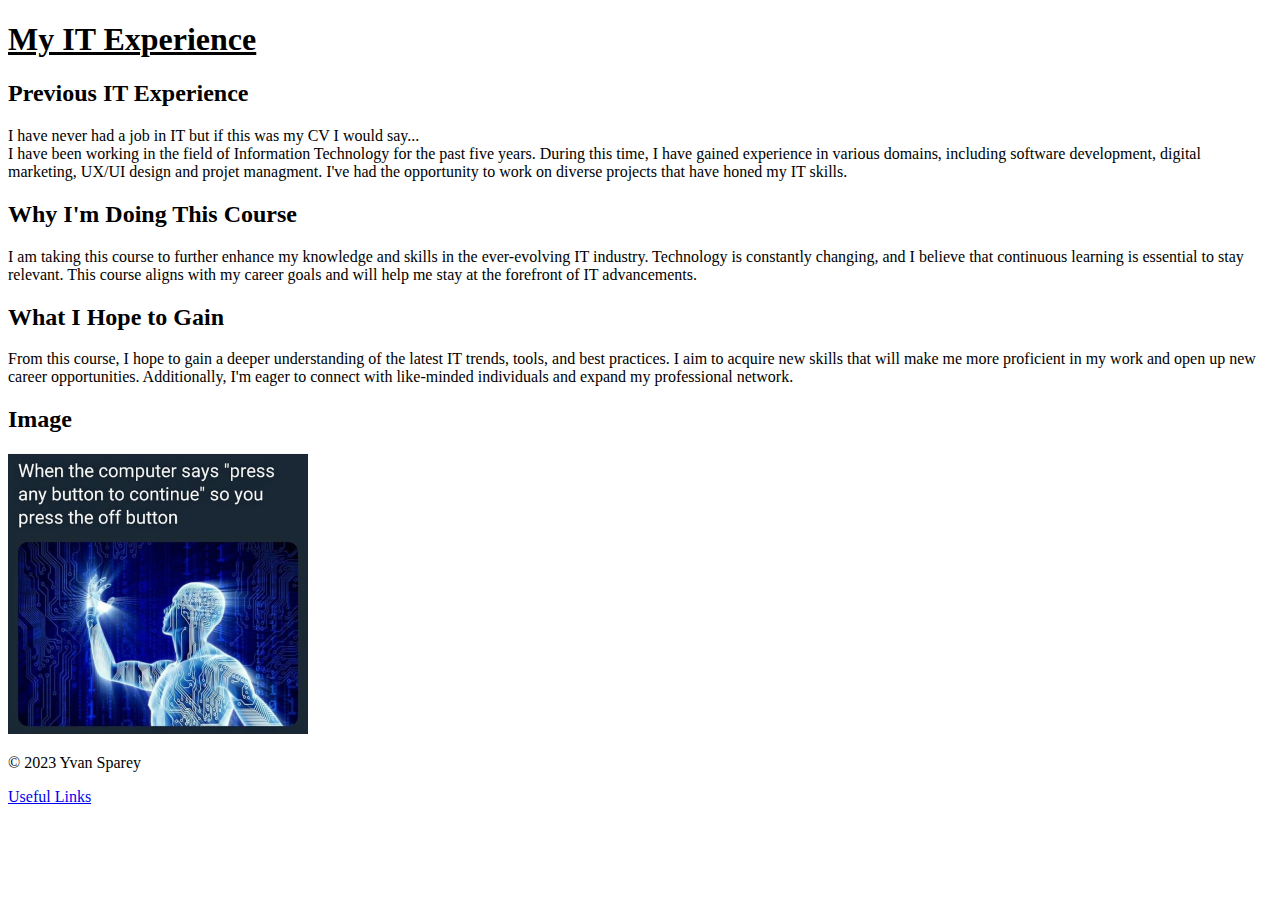
==== index.html @ 6e724717 "Add files via upload" ====
<!DOCTYPE html>
<html>
<head>
    <title>My IT Journey</title>
</head>
<body>
    <header>
        <h1><u>My IT Experience</u></h1>
    </header>
    <section>
        <h2>Previous IT Experience</h2>
        <p>
            I have never had a job in IT but if this was my CV I would say...<br> I have been working in the field of Information Technology for the past five years. During this time, I have gained experience in various domains, including software development, digital marketing, UX/UI design and projet managment. I've had the opportunity to work on diverse projects that have honed my IT skills.
        </p>
    </section>
    <section>
        <h2>Why I'm Doing This Course</h2>
        <p>
            I am taking this course to further enhance my knowledge and skills in the ever-evolving IT industry. Technology is constantly changing, and I believe that continuous learning is essential to stay relevant. This course aligns with my career goals and will help me stay at the forefront of IT advancements.
        </p>
    </section>
    <section>
        <h2>What I Hope to Gain</h2>
        <p>
            From this course, I hope to gain a deeper understanding of the latest IT trends, tools, and best practices. I aim to acquire new skills that will make me more proficient in my work and open up new career opportunities. Additionally, I'm eager to connect with like-minded individuals and expand my professional network.
        </p>
    </section>
    <section>
        <h2>Image</h2>
        <img src="SHUTTINGDOWN.jpg" alt="work smart" width="300">
    </section>
    <footer>
        <p>&copy; 2023 Yvan Sparey</p>
        <p><a href="links.html">Useful Links</a></p>
    </footer>
</body>
</html>
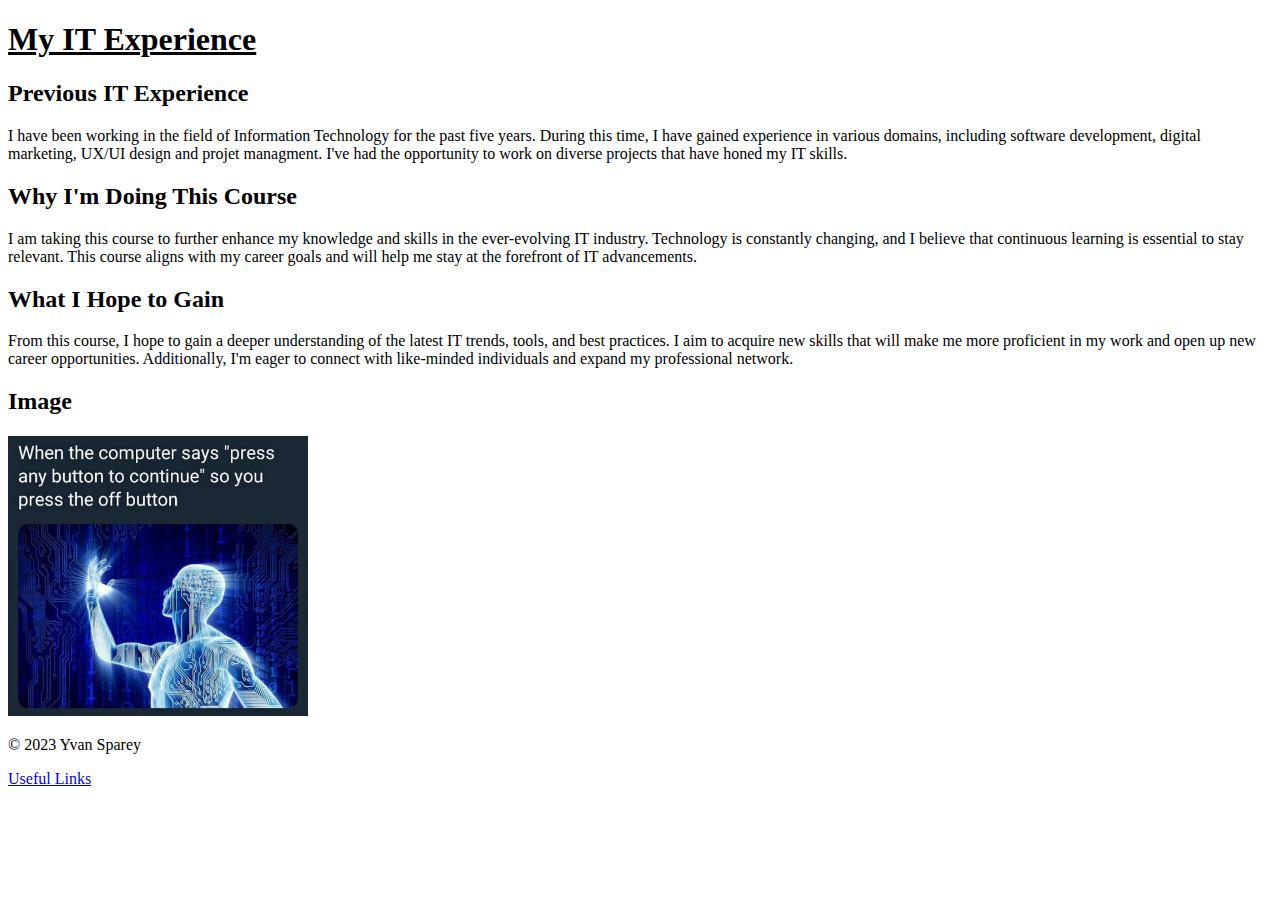
==== commit d2ae439c: "Add files via upload" ====
--- a/index.html
+++ b/index.html
@@ -10,7 +10,7 @@
     <section>
         <h2>Previous IT Experience</h2>
         <p>
-            I have never had a job in IT but if this was my CV I would say...<br> I have been working in the field of Information Technology for the past five years. During this time, I have gained experience in various domains, including software development, digital marketing, UX/UI design and projet managment. I've had the opportunity to work on diverse projects that have honed my IT skills.
+            I have been working in the field of Information Technology for the past five years. During this time, I have gained experience in various domains, including software development, digital marketing, UX/UI design and projet managment. I've had the opportunity to work on diverse projects that have honed my IT skills.
         </p>
     </section>
     <section>
